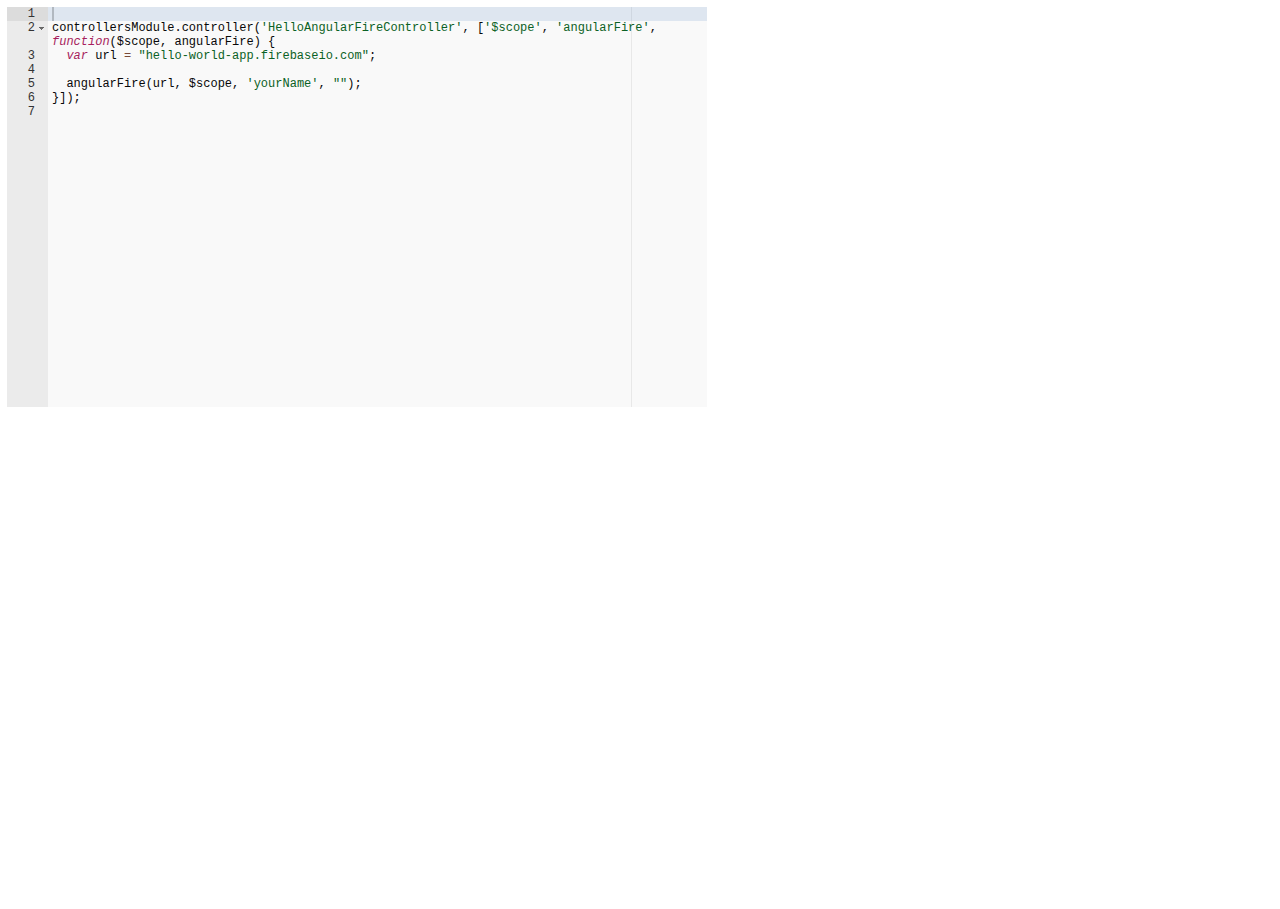
==== supporting-apps/hello-angularfire-app-ctrl.html @ d3c4bade "added supporting apps as iframes" ====
<!DOCTYPE html>
<html lang="en">
<head>
  <meta http-equiv="Content-Type" content="text/html;charset=utf-8">
  <link rel="stylesheet" type="text/css" media="all" href="global.css">
  <script src="src-min/ace.js" type="text/javascript" charset="utf-8"></script>
</head>

<body>

<div id="editor">
controllersModule.controller(&#39;HelloAngularFireController&#39;, [&#39;$scope&#39;, &#39;angularFire&#39;, function($scope, angularFire) {
	var url = &quot;hello-world-app.firebaseio.com&quot;;

	angularFire(url, $scope, &#39;yourName&#39;, &quot;&quot;);
}]);
</div>
    

<script type="text/javascript">
  var editor = ace.edit("editor");
    
  editor.setTheme("ace/theme/dawn");
  editor.getSession().setTabSize(2);
  editor.getSession().setUseWrapMode(true);
    
  editor.getSession().setMode("ace/mode/javascript");
</script>
</body>
</html>
---- supporting-apps/global.css ----
html, body, div, span, applet, object, iframe, h1, h2, h3, h4, h5, h6, p, blockquote, pre, a, abbr, acronym, address, big, cite, code, del, dfn, em, img, ins, kbd, q, s, samp, small, strike, strong, sub, sup, tt, var, b, u, i, center, dl, dt, dd, ol, ul, li, fieldset, form, label, legend, table, caption, tbody, tfoot, thead, tr, th, td, article, aside, canvas, details, embed, figure, figcaption, footer, header, hgroup, menu, nav, output, ruby, section, summary, time, mark, audio, video {
  margin: 0;
  padding: 0;
  border: 0;
  font-size: 100%;
  font: inherit;
  vertical-align: baseline;
  outline: none;
}
html { height: 101%; }
body { font-size: 62.5%; line-height: 1; font-family: Arial, Tahoma, sans-serif; }

article, aside, details, figcaption, figure, footer, header, hgroup, menu, nav, section { display: block; }
ol, ul { list-style: none; }

blockquote, q { quotes: none; }
blockquote:before, blockquote:after, q:before, q:after { content: ''; content: none; }
strong { font-weight: bold; } 

table { border-collapse: collapse; border-spacing: 0; }
img { border: 0; max-width: 100%; }


#editor {
  margin-left: 7px;
  margin-top: 7px;
  width: 700px;
  height: 400px;
  
}
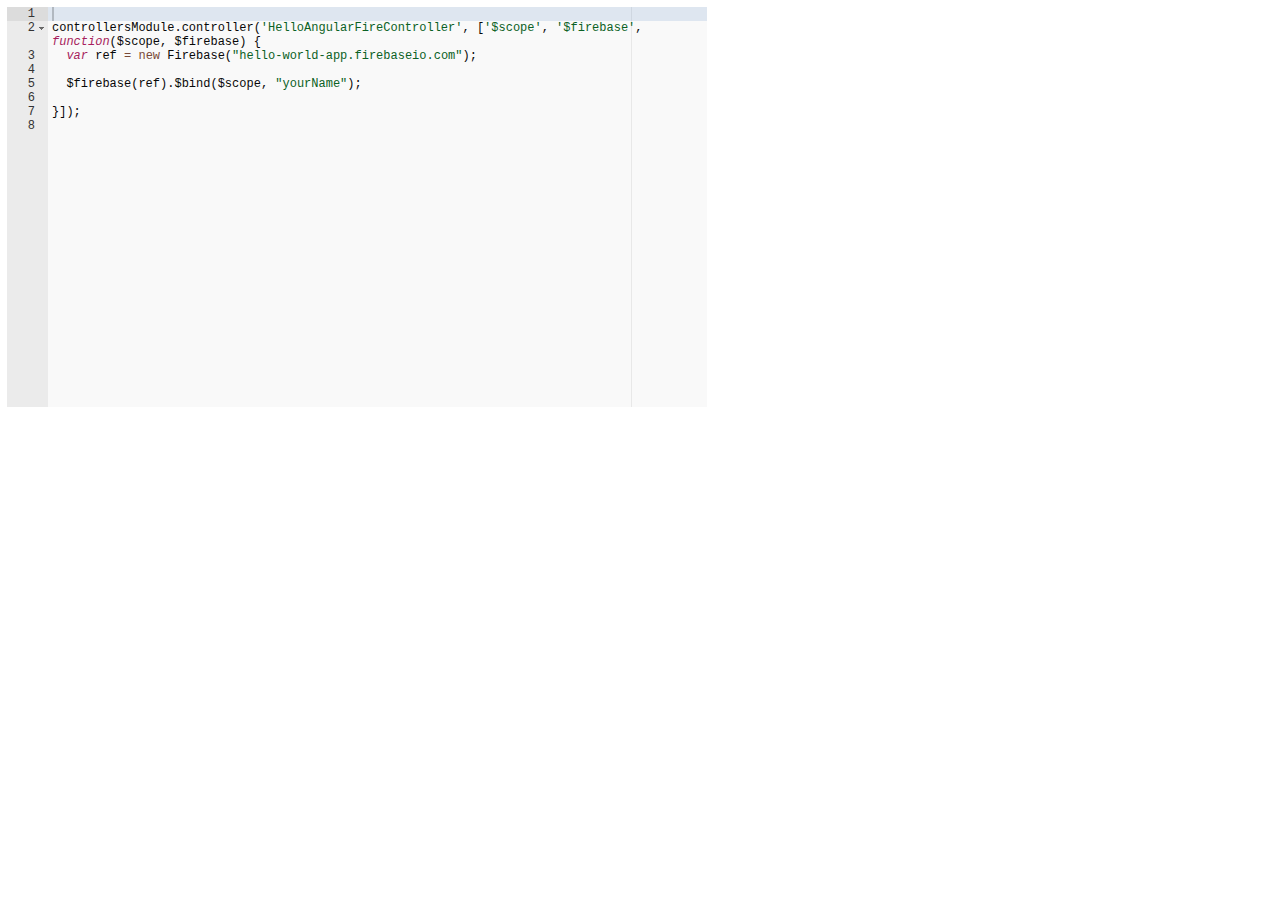
==== commit aeeefd1b: "update script talk" ====
--- a/supporting-apps/hello-angularfire-app-ctrl.html
+++ b/supporting-apps/hello-angularfire-app-ctrl.html
@@ -9,10 +9,11 @@
 <body>
 
 <div id="editor">
-controllersModule.controller(&#39;HelloAngularFireController&#39;, [&#39;$scope&#39;, &#39;angularFire&#39;, function($scope, angularFire) {
-	var url = &quot;hello-world-app.firebaseio.com&quot;;
+controllersModule.controller(&#39;HelloAngularFireController&#39;, [&#39;$scope&#39;, &#39;$firebase&#39;, function($scope, $firebase) {
+  var ref = new Firebase(&quot;hello-world-app.firebaseio.com&quot;);
 
-	angularFire(url, $scope, &#39;yourName&#39;, &quot;&quot;);
+  $firebase(ref).$bind($scope, &quot;yourName&quot;);
+
 }]);
 </div>
     
